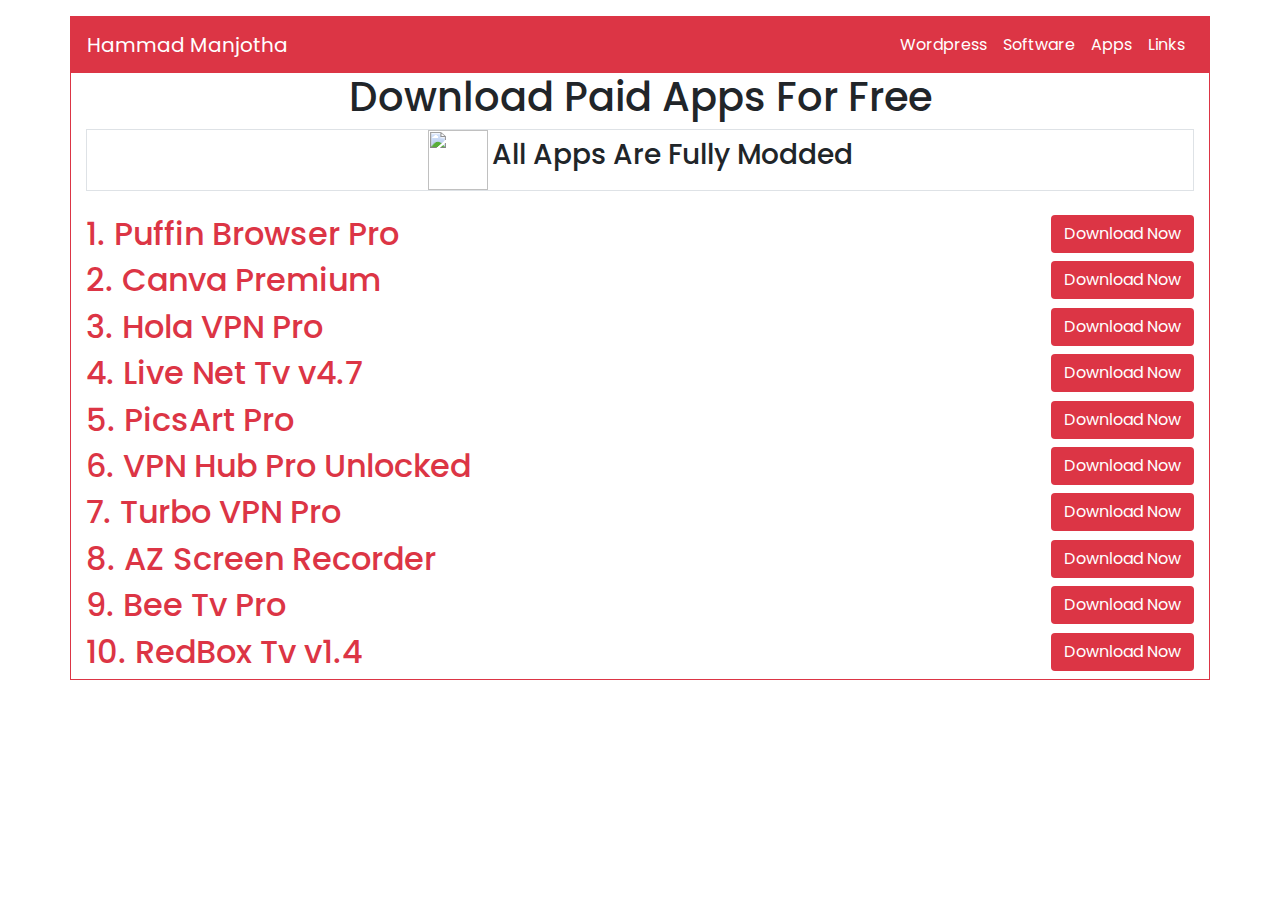
==== apps.html @ 9618d699 "Add files via upload" ====
<!DOCTYPE html>
<html>
<head>
	<meta charset="utf-8">
	<meta http-equiv="X-UA-Compatible" content="IE=edge">
	<title>Hammad Manjotha</title>
	<link rel="stylesheet" href="style.css">
	<link rel="stylesheet" href="https://maxcdn.bootstrapcdn.com/bootstrap/4.0.0/css/bootstrap.min.css" integrity="sha384-Gn5384xqQ1aoWXA+058RXPxPg6fy4IWvTNh0E263XmFcJlSAwiGgFAW/dAiS6JXm" crossorigin="anonymous">
	<link href="https://fonts.googleapis.com/css2?family=Poppins:wght@700&display=swap" rel="stylesheet">
</head>
<body>
	<div class="container border border-danger mt-3 main">
		
	<div>
		<nav class="navbar navbar-expand-lg navbar-light bg-danger nav-bar">
  <a class="navbar-brand text-white" href="#">Hammad Manjotha</a>
  <button class="navbar-toggler" type="button" data-toggle="collapse" data-target="#navbarSupportedContent" aria-controls="navbarSupportedContent" aria-expanded="false" aria-label="Toggle navigation">
    <span class="navbar-toggler-icon"></span>
  </button>

  <div class="collapse navbar-collapse" id="navbarSupportedContent">
    <ul class="navbar-nav mr-auto justify-content-end w-100">
      <li class="nav-item active">
        <a class="nav-link text-white" href="index.html">Wordpress<span class="sr-only">(current)</span></a>
      </li>
      <li class="nav-item">
        <a class="nav-link text-white" href="software.html">Software</a>
      </li>
      <li class="nav-item">
        <a class="nav-link text-white" href="apps.html">Apps</a>
      </li>
       <li class="nav-item">
        <a class="nav-link text-white" href="links.html">Links</a>
      </li>
  	</div>
	</nav>
	</div>
	<h1 class="text-center">Download Paid Apps For Free</h1>
	<div class="visible-print-inline border 4">
 <center><img src="https://image.flaticon.com/icons/svg/1875/1875043.svg" class="img1" width="60" height="60">
		<h3 class="img1">All Apps Are Fully Modded</h3></center>

    </div>
    <br>
	<h2 class="text-danger">1. Puffin Browser Pro <a href="http://www.mediafire.com/file/c2grxqqtxv0t24t/Puffin_Pro.apk/file" class="btn bg-danger text-white button-class" role="button">Download Now</a></h2>
	<h2 class="text-danger">2. Canva Premium <a href="http://www.mediafire.com/file/6faechuvmo7ln9s/Canva_Premium_v2.48.0.apk/file" class="btn bg-danger text-white button-class" role="button">Download Now</a></h2>

	<h2 class="text-danger">3. Hola VPN Pro <a href="http://www.mediafire.com/file/h4u8c8ugznz71fh/HolaVPN_Plus.apk/file" class="btn bg-danger text-white button-class" role="button">Download Now</a></h2>

	<h2 class="text-danger">4. Live Net Tv v4.7 <a href="http://www.mediafire.com/file/p6pvykvu2o31mmj/Live_NetTV_%255Bv4.7%255D_%255BMOD%255D_.apk/file" class="btn bg-danger text-white button-class" role="button">Download Now</a></h2>

	<h2 class="text-danger">5. PicsArt Pro <a href="http://www.mediafire.com/file/uj9a8jnbdtjtp6z/PicsArt_Pro_v14.3.3.apk/file" class="btn bg-danger text-white button-class" role="button">Download Now</a></h2>

	<h2 class="text-danger">6. VPN Hub Pro Unlocked <a href="http://www.mediafire.com/file/g3fkwy6znmbstgl/VPN_Hub_PRO_v2.10.11.apk/file" class="btn bg-danger text-white button-class" role="button">Download Now</a></h2>

	<h2 class="text-danger">7. Turbo VPN Pro <a href="http://www.mediafire.com/file/vlwzit20pm585e3/Turbo-VPN-v3.1.0-Mod.apk/file" class="btn bg-danger text-white button-class" role="button">Download Now</a></h2>

	<h2 class="text-danger">8. AZ Screen Recorder <a href="http://www.mediafire.com/file/8uzadx0ricsd2fq/AZ_Screen_Recorder_5.6.4.apk/file" class="btn bg-danger text-white button-class" role="button">Download Now</a></h2>

	<h2 class="text-danger">9. Bee Tv Pro <a href="http://www.mediafire.com/file/vkiosf3ko290m56/BeeTV-v2.4.0_build_51-Mod.apk/file" class="btn bg-danger text-white button-class" role="button">Download Now</a></h2>

	<h2 class="text-danger">10. RedBox Tv v1.4 <a href="http://www.mediafire.com/file/4yvtwcm4a8zws12/RedBox_Tv_V_1.4.apk/file" class="btn bg-danger text-white button-class" role="button">Download Now</a></h2>

	

	</div>

	

	<script src="https://code.jquery.com/jquery-3.2.1.slim.min.js" integrity="sha384-KJ3o2DKtIkvYIK3UENzmM7KCkRr/rE9/Qpg6aAZGJwFDMVNA/GpGFF93hXpG5KkN" crossorigin="anonymous"></script>
<script src="https://cdnjs.cloudflare.com/ajax/libs/popper.js/1.12.9/umd/popper.min.js" integrity="sha384-ApNbgh9B+Y1QKtv3Rn7W3mgPxhU9K/ScQsAP7hUibX39j7fakFPskvXusvfa0b4Q" crossorigin="anonymous"></script>
<script src="https://maxcdn.bootstrapcdn.com/bootstrap/4.0.0/js/bootstrap.min.js" integrity="sha384-JZR6Spejh4U02d8jOt6vLEHfe/JQGiRRSQQxSfFWpi1MquVdAyjUar5+76PVCmYl" crossorigin="anonymous"></script>
</body>
</html>
---- style.css ----
*{
	font-family: 'Poppins', sans-serif;
}
.button-class{
	
	float: right;
}


.nav-bar{
	margin-left: -15px; 
	margin-right: -15px;
}


.main{
	box-sizing: border-box;
}

.img1{
	display: inline-block;

}

.text1{
	display: inline-block;
	margin-top: 10px;
}
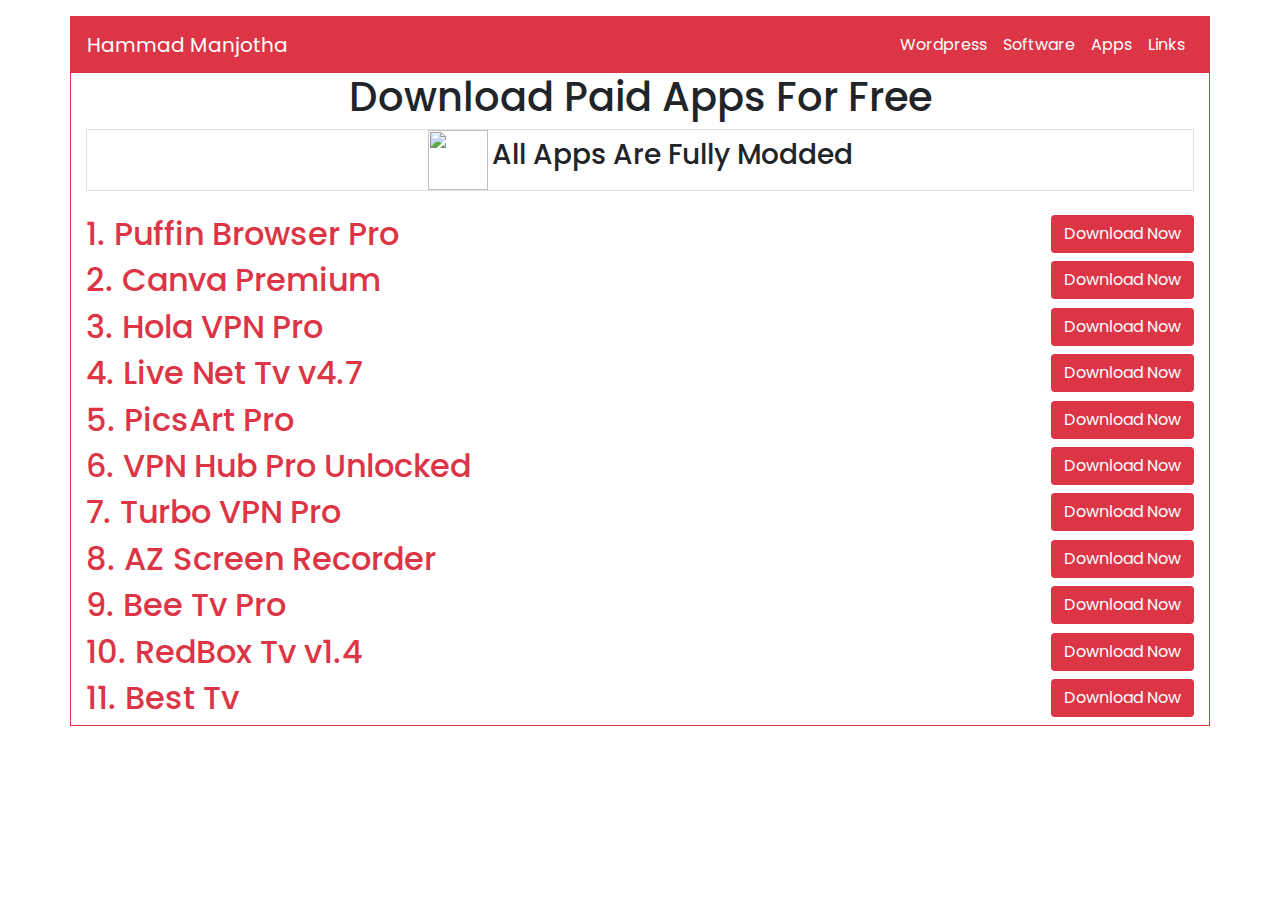
==== commit 726a8f7d: "Update apps.html" ====
--- a/apps.html
+++ b/apps.html
@@ -13,7 +13,7 @@
 		
 	<div>
 		<nav class="navbar navbar-expand-lg navbar-light bg-danger nav-bar">
-  <a class="navbar-brand text-white" href="#">Hammad Manjotha</a>
+  <a class="navbar-brand text-white" href="http://hammadme.cf">Hammad Manjotha</a>
   <button class="navbar-toggler" type="button" data-toggle="collapse" data-target="#navbarSupportedContent" aria-controls="navbarSupportedContent" aria-expanded="false" aria-label="Toggle navigation">
     <span class="navbar-toggler-icon"></span>
   </button>
@@ -61,7 +61,7 @@
 
 	<h2 class="text-danger">10. RedBox Tv v1.4 <a href="http://www.mediafire.com/file/4yvtwcm4a8zws12/RedBox_Tv_V_1.4.apk/file" class="btn bg-danger text-white button-class" role="button">Download Now</a></h2>
 
-	
+	<h2 class="text-danger">11. Best Tv <a href="http://www.mediafire.com/file/4071s55tdzsxyer/Best_Tv.apk/file" class="btn bg-danger text-white button-class" role="button">Download Now</a></h2>
 
 	</div>
 
@@ -71,4 +71,4 @@
 <script src="https://cdnjs.cloudflare.com/ajax/libs/popper.js/1.12.9/umd/popper.min.js" integrity="sha384-ApNbgh9B+Y1QKtv3Rn7W3mgPxhU9K/ScQsAP7hUibX39j7fakFPskvXusvfa0b4Q" crossorigin="anonymous"></script>
 <script src="https://maxcdn.bootstrapcdn.com/bootstrap/4.0.0/js/bootstrap.min.js" integrity="sha384-JZR6Spejh4U02d8jOt6vLEHfe/JQGiRRSQQxSfFWpi1MquVdAyjUar5+76PVCmYl" crossorigin="anonymous"></script>
 </body>
-</html>+</html>
